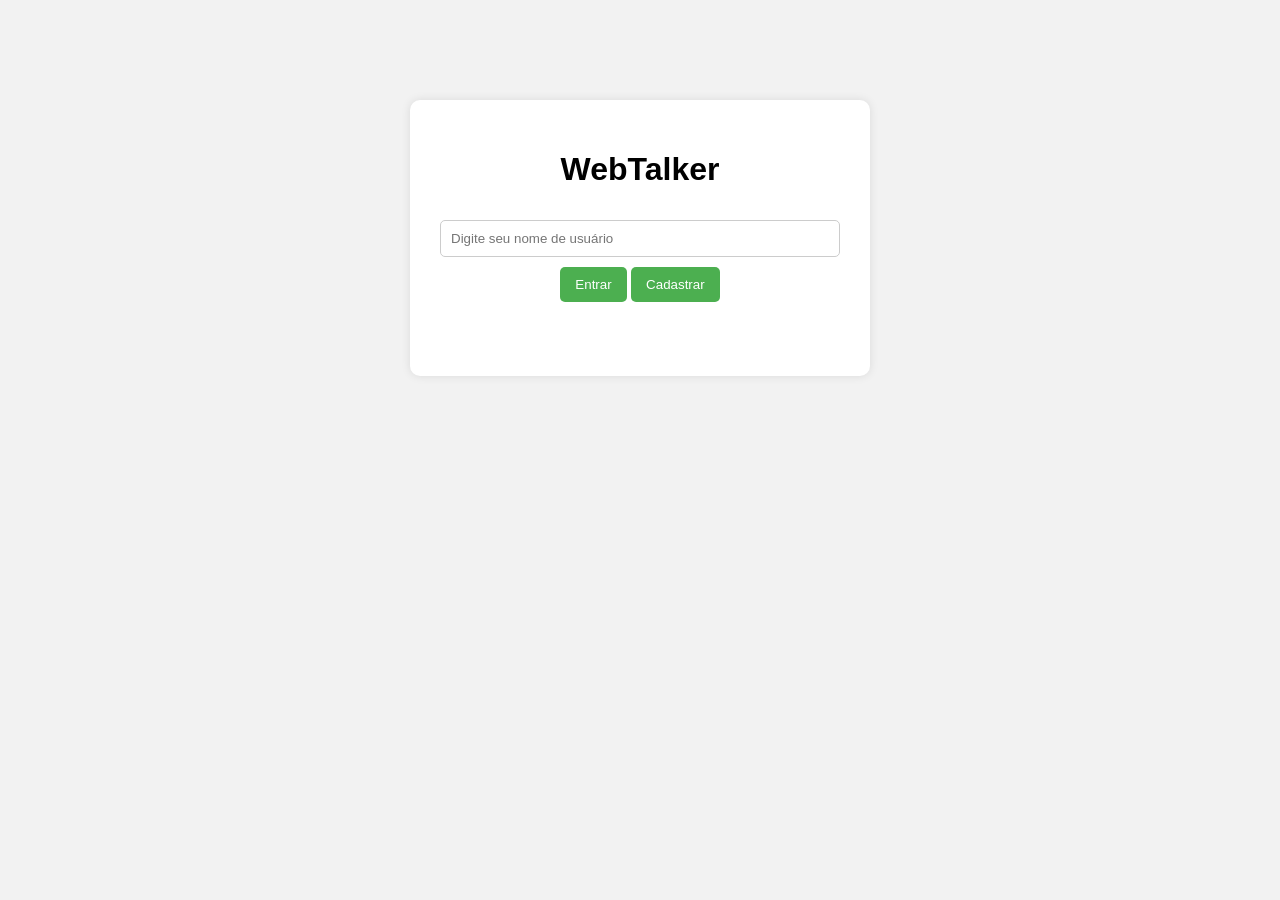
==== cliente/index.html @ 65e0ccff "Server e cliente quase lá" ====
<!DOCTYPE html>
<html lang="pt-BR">
<head>
  <meta charset="UTF-8">
  <title>WebTalker - Login</title>
  <link rel="stylesheet" href="style.css">
</head>
<body>
  <div class="login-container">
    <h1>WebTalker</h1>
    <input type="text" id="usernameInput" placeholder="Digite seu nome de usuário">
    
    <div class="login-buttons">
      <button onclick="login()">Entrar</button>
      <button onclick="register()">Cadastrar</button>
    </div>

    <p id="errorMsg" style="color: red;"></p>
  </div>

  <script src="login.js"></script>
</body>
</html>
---- cliente/style.css ----
body {
  font-family: Arial, sans-serif;
  background-color: #f2f2f2;
  margin: 0;
  padding: 0;
}

.header {
  background-color: #3f51b5;
  color: white;
  padding: 20px;
  display: flex;
  justify-content: space-between;
  align-items: center;
}

.header h1 {
  margin: 0;
  font-size: 24px;
}

button {
  background-color: #4caf50;
  border: none;
  color: white;
  padding: 10px 15px;
  cursor: pointer;
  border-radius: 5px;
  transition: background-color 0.2s ease;
}

button:hover {
  background-color: #45a049;
}

.panels {
  display: flex;
  justify-content: space-around;
  flex-wrap: wrap;
  padding: 20px;
}

.panel {
  background-color: white;
  padding: 20px;
  border-radius: 10px;
  box-shadow: 0 0 10px rgba(0,0,0,0.1);
  width: 30%;
  min-width: 300px;
  margin-bottom: 20px;
}

.panel h2, .panel h3 {
  margin-top: 0;
}

input, textarea {
  width: 100%;
  padding: 10px;
  margin-top: 10px;
  margin-bottom: 10px;
  box-sizing: border-box;
  border: 1px solid #ccc;
  border-radius: 5px;
  transition: border 0.2s ease, background-color 0.2s ease;
}

input:focus, textarea:focus {
  outline: none;
  border: 2px solid #3f51b5;
  background-color: #f9f9ff;
}

ul {
  list-style: none;
  padding: 0;
  max-height: 200px;
  overflow-y: auto;
  border: 1px solid #ddd;
  border-radius: 5px;
  margin-top: 10px;
}

ul li {
  padding: 8px 10px;
  border-bottom: 1px solid #eee;
  display: flex;
  justify-content: space-between;
  align-items: center;
}

ul li:last-child {
  border-bottom: none;
}

/* Botão de deletar (ícone) */
ul li button {
  background: transparent;
  border: none;
  color: #888;
  font-size: 16px;
  cursor: pointer;
  padding: 2px 6px;
  border-radius: 50%;
  transition: background-color 0.2s ease, color 0.2s ease;
}

ul li button:hover {
  background-color: #f2dede;
  color: #c00;
}

.login-container {
  max-width: 400px;
  margin: 100px auto;
  background: white;
  padding: 30px;
  border-radius: 10px;
  box-shadow: 0 0 10px rgba(0,0,0,0.1);
  text-align: center;
}

#errorMsg {
  color: red;
  margin-top: 10px;
  font-size: 14px;
  min-height: 20px;
}

@media (max-width: 768px) {
  .panel {
    width: 100%;
  }
}
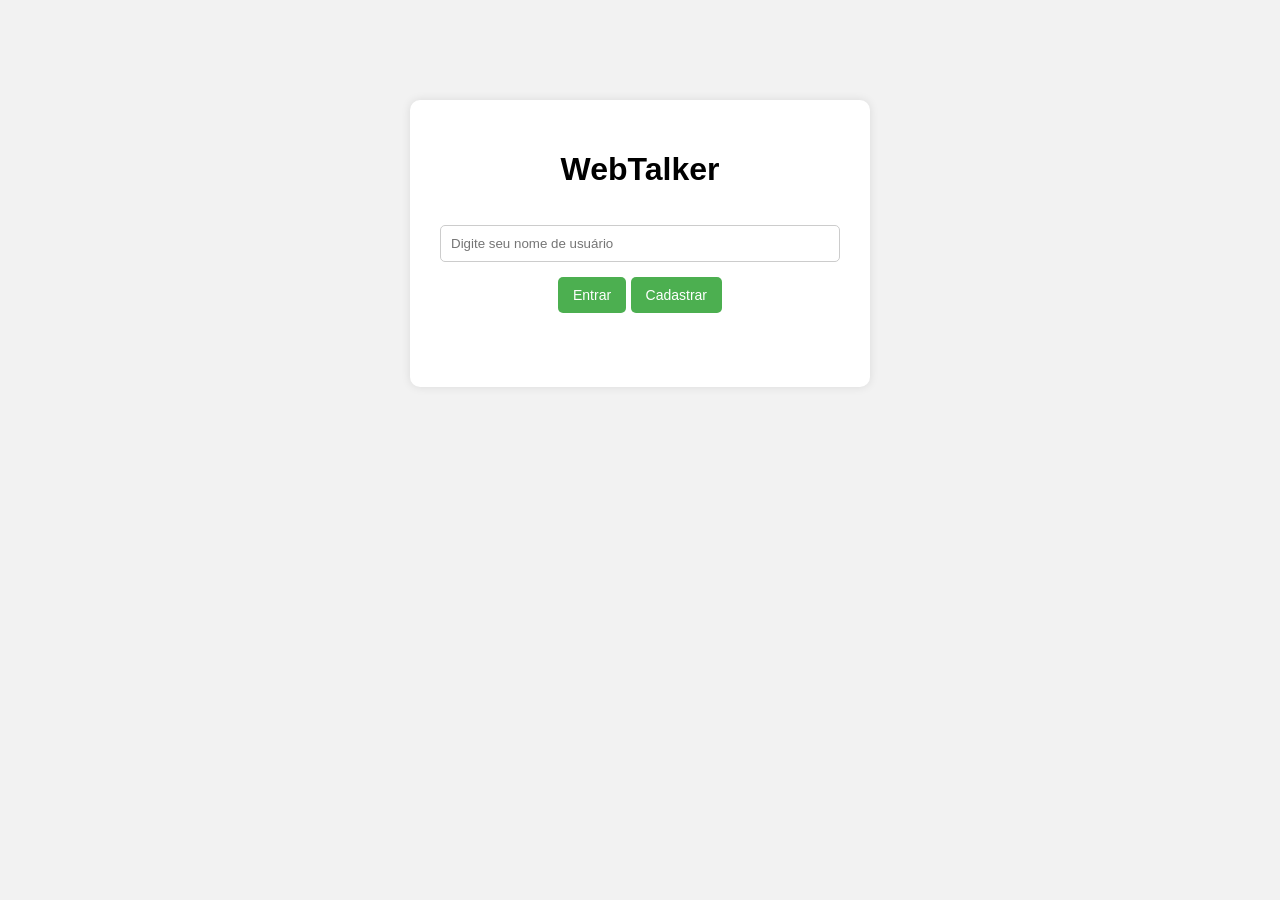
==== commit 061924b4: "aplicação completa em flask" ====
--- a/cliente/index.html
+++ b/cliente/index.html
@@ -1,22 +1,25 @@
 <!DOCTYPE html>
 <html lang="pt-BR">
 <head>
-  <meta charset="UTF-8">
+  <meta charset="UTF-8" />
+  <meta name="viewport" content="width=device-width, initial-scale=1.0" />
   <title>WebTalker - Login</title>
-  <link rel="stylesheet" href="style.css">
+  <link rel="stylesheet" href="style.css" />
 </head>
 <body>
-  <div class="login-container">
+  <main class="login-container">
     <h1>WebTalker</h1>
-    <input type="text" id="usernameInput" placeholder="Digite seu nome de usuário">
-    
+
+    <label for="usernameInput" class="visually-hidden">Nome de usuário</label>
+    <input type="text" id="usernameInput" placeholder="Digite seu nome de usuário" autocomplete="off" required />
+
     <div class="login-buttons">
-      <button onclick="login()">Entrar</button>
-      <button onclick="register()">Cadastrar</button>
+      <button id="loginBtn">Entrar</button>
+      <button id="registerBtn">Cadastrar</button>
     </div>
 
-    <p id="errorMsg" style="color: red;"></p>
-  </div>
+    <p id="errorMsg" role="alert" aria-live="polite" style="color: red;"></p>
+  </main>
 
   <script src="login.js"></script>
 </body>
--- a/cliente/style.css
+++ b/cliente/style.css
@@ -1,10 +1,12 @@
+/* === RESET BÁSICO === */
 body {
-  font-family: Arial, sans-serif;
+  font-family: "Segoe UI", Arial, sans-serif;
   background-color: #f2f2f2;
   margin: 0;
   padding: 0;
 }
 
+/* === CABEÇALHO === */
 .header {
   background-color: #3f51b5;
   color: white;
@@ -19,6 +21,7 @@
   font-size: 24px;
 }
 
+/* === BOTÕES === */
 button {
   background-color: #4caf50;
   border: none;
@@ -26,6 +29,7 @@
   padding: 10px 15px;
   cursor: pointer;
   border-radius: 5px;
+  font-size: 14px;
   transition: background-color 0.2s ease;
 }
 
@@ -33,11 +37,17 @@
   background-color: #45a049;
 }
 
+button:focus-visible {
+  outline: 3px solid #ffeb3b;
+}
+
+/* === LAYOUT PRINCIPAL === */
 .panels {
   display: flex;
   justify-content: space-around;
   flex-wrap: wrap;
   padding: 20px;
+  gap: 20px;
 }
 
 .panel {
@@ -47,30 +57,43 @@
   box-shadow: 0 0 10px rgba(0,0,0,0.1);
   width: 30%;
   min-width: 300px;
-  margin-bottom: 20px;
+  max-width: 500px;
+  flex: 1;
 }
 
-.panel h2, .panel h3 {
+.panel h2,
+.panel h3 {
   margin-top: 0;
 }
 
-input, textarea {
+/* === CAMPOS DE TEXTO === */
+input,
+textarea {
   width: 100%;
   padding: 10px;
-  margin-top: 10px;
-  margin-bottom: 10px;
+  margin: 10px 0;
   box-sizing: border-box;
   border: 1px solid #ccc;
   border-radius: 5px;
+  font-family: inherit;
   transition: border 0.2s ease, background-color 0.2s ease;
 }
 
-input:focus, textarea:focus {
+input:focus,
+textarea:focus {
   outline: none;
   border: 2px solid #3f51b5;
   background-color: #f9f9ff;
 }
 
+input[type="file"] {
+  padding: 6px;
+  border: none;
+  background: none;
+  font-size: 14px;
+}
+
+/* === LISTAS === */
 ul {
   list-style: none;
   padding: 0;
@@ -87,6 +110,8 @@
   display: flex;
   justify-content: space-between;
   align-items: center;
+  font-size: 14px;
+  gap: 10px;
 }
 
 ul li:last-child {
@@ -110,6 +135,7 @@
   color: #c00;
 }
 
+/* === LOGIN === */
 .login-container {
   max-width: 400px;
   margin: 100px auto;
@@ -120,6 +146,11 @@
   text-align: center;
 }
 
+.login-container input {
+  margin: 15px 0;
+}
+
+/* Erro de login */
 #errorMsg {
   color: red;
   margin-top: 10px;
@@ -127,8 +158,26 @@
   min-height: 20px;
 }
 
+/* === VISUALMENTE OCULTO PARA ACESSIBILIDADE === */
+.visually-hidden {
+  position: absolute !important;
+  width: 1px; height: 1px;
+  padding: 0; margin: -1px;
+  overflow: hidden;
+  clip: rect(0, 0, 0, 0);
+  white-space: nowrap;
+  border: 0;
+}
+
+/* === RESPONSIVO === */
 @media (max-width: 768px) {
+  .panels {
+    flex-direction: column;
+    align-items: center;
+  }
+
   .panel {
     width: 100%;
+    max-width: 600px;
   }
-}
+}
